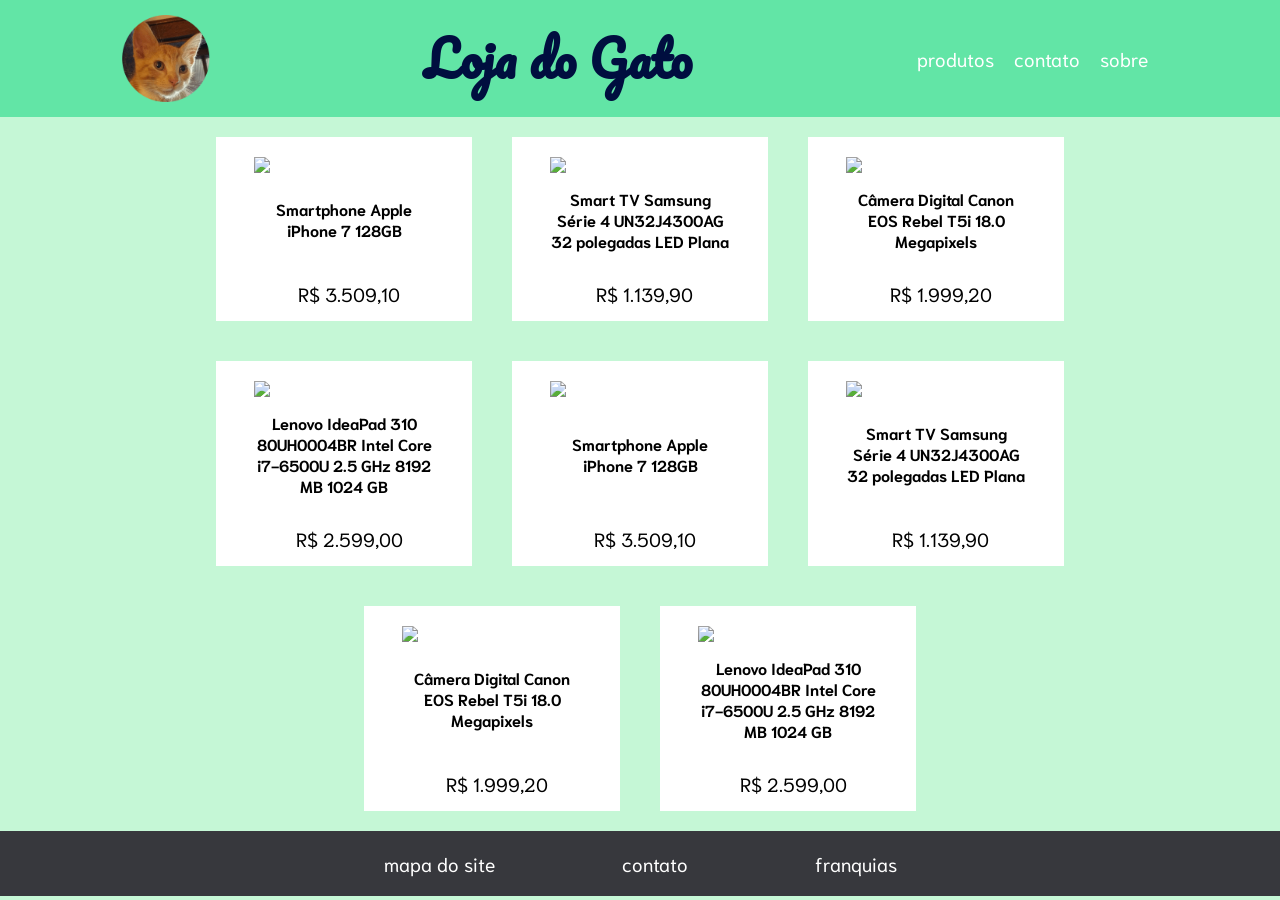
==== 3-mini-projeto/index.html @ 252921b9 "plano atualizado apos alinhamento com Helena" ====
<!DOCTYPE html>
<html lang="pt-br">
<head>
  <meta charset="utf-8" />
  <meta name="viewport" content="width=device-width, initial-scale=1" />
  <title>lojinhe</title>
  <link href="https://fonts.googleapis.com/css?family=Niramit|Pacifico" rel="stylesheet"> 
  <link rel="stylesheet" type="text/css" href="style.css">
</head>
<body>

  <header>
    <nav>
      <div class="nav-items">
        <img class="logo-cat" src="assets/cat-logo.png" />
        <h1 class="store-heading">Loja do Gato</h1>
        <ul class="links-header">
          <li class="links-header-item"><a href="#">produtos</a></li>
          <li class="links-header-item"><a href="#">contato</a></li>
          <li class="links-header-item"><a href="#">sobre</a></li>
        </ul>
      </div>
    </nav>
  </header>

  <main>
    <section>
      <div id="products" class="products"></div>
    </section>
    
  </main>

  <footer class="footer">
    <ul class="links-footer">
      <li><a href="#">mapa do site</a></li>
      <li><a href="#">contato</a></li>
      <li><a href="#">franquias</a></li>
    </ul>
  </footer>

  <script type="text/javascript" src="data.json"></script>
  <script type="text/javascript" src="script.js"></script>
</body>
</html>
---- 3-mini-projeto/style.css ----
body {
  margin: 0;
  width: 100vw;
  font-family: 'Niramit', sans-serif;
  font-size: 1.2rem;
  background-color: #c5f7d6;

}

a {
  text-decoration: none;
  color: #fff;
}

a:hover {
  color: #000;
}

.nav-items {
  background-color: #62e5a6;
  padding: 15px;
  display: flex;
  justify-content: space-around;
  align-items: center;
}

.logo-cat {
  width: 7%;
  height: 7%;
}

.store-heading {
  font-family: 'Pacifico', cursive;
  margin: 0;
  font-size: 3rem;
  color: #000e3f;
}

.links-header {
  list-style: none;
  display: flex;
  padding: 0;
}

.links-header-item {
  text-decoration: none;
  margin: 0 10px;
}

.products {
  width: 80%;
  margin: auto;
  display: flex;
  flex-wrap: wrap;
  justify-content: center;
}

.product {
  background-color: #fff;
  width: 25%;
  margin: 20px;
  padding-top: 20px;
  display: flex;
  flex-direction: column;
  justify-content: space-between;
  align-items: center;
}


.product-img {
  width: 70%;
}

.product-name {
  text-align: center;
  margin: auto;
  font-size: 1rem;
  width: 70%;
  padding: 15px;
}

.product-price {
  text-align: center;
  margin: auto;
  width: 70%;
  padding: 15px;
  margin-top: 0;
}

.footer {
  background-color: #37383d;
  display: flex;
  width:100%;
}

.links-footer {
  width: 50%;
  height: auto;
  color: #fff;
  list-style: none;
  padding: 20px;
  margin: auto;
  display: flex;
  justify-content: space-around;
}
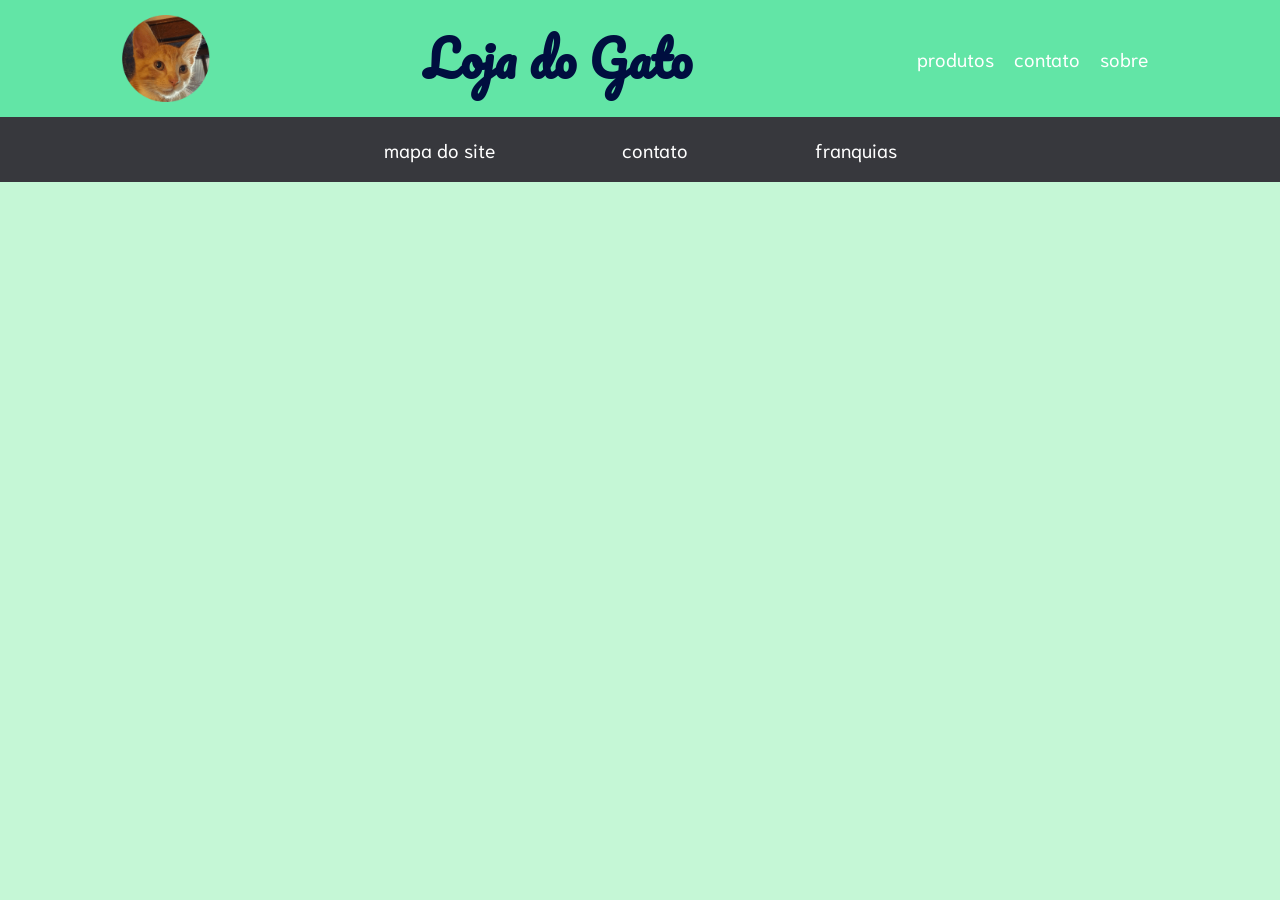
==== commit 32869d58: "revisao mini-projeto com innerhtml + concat" ====
--- a/3-mini-projeto/index.html
+++ b/3-mini-projeto/index.html
@@ -25,9 +25,18 @@
 
   <main>
     <section>
-      <div id="products" class="products"></div>
+<!--       <div id="products" class="products">
+        <div class="product">
+          <img src="enderecoimagem" class="product-img" />
+          <div class="text-name">
+            <h3 class="product-name">nome do produto</h3>
+          </div>
+          <div class="text-price">
+            <p class="product-price">infos do produto</p>
+          </div>
+        </div>
+      </div>   -->
     </section>
-    
   </main>
 
   <footer class="footer">
